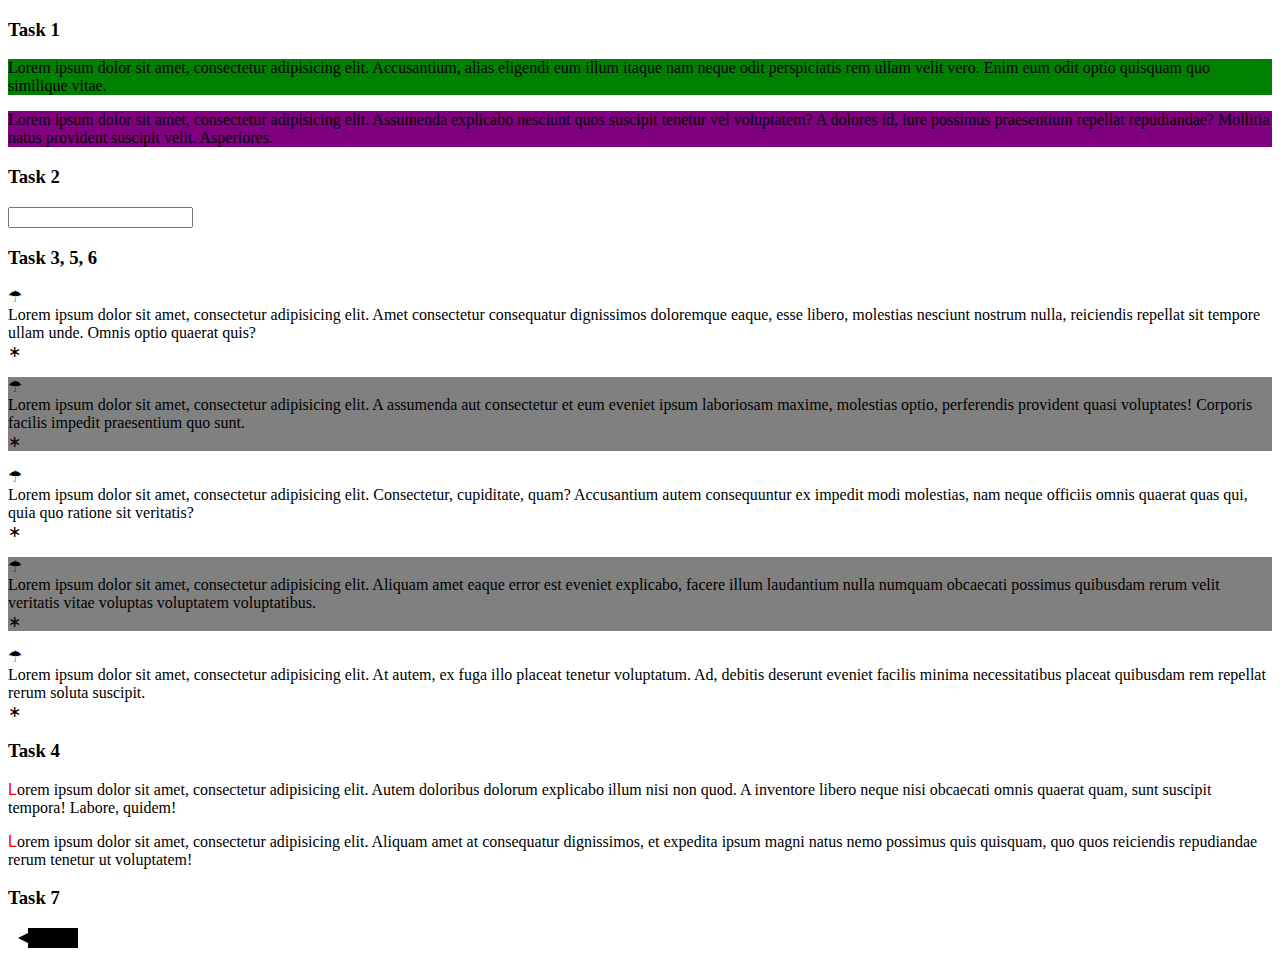
==== Part1/index.html @ a9de8899 "Initial commit" ====
<!DOCTYPE html>
<html lang="en">
    <head>
        <meta charset="UTF-8">
        <title>Homework 6</title>
        <link rel="stylesheet" href="css/style.css">
    </head>
    <body>
        <h3>Task 1</h3>
        <p class="first-rainbow">Lorem ipsum dolor sit amet, consectetur adipisicing elit. Accusantium,
            alias eligendi eum illum itaque nam neque odit perspiciatis rem ullam velit vero.
            Enim eum odit optio quisquam quo similique vitae.</p>
        <p class="second-rainbow">Lorem ipsum dolor sit amet, consectetur adipisicing elit.
            Assumenda explicabo nesciunt quos suscipit tenetur vel voluptatem? A dolores id, iure possimus praesentium
            repellat repudiandae? Mollitia natus provident suscipit velit. Asperiores.</p>
        <h3>Task 2</h3>
        <input type="text">
        <h3>Task 3, 5, 6</h3>
        <div class="third-fifth-sixth">
            <p>Lorem ipsum dolor sit amet, consectetur adipisicing elit. Amet consectetur consequatur dignissimos
                doloremque eaque, esse libero, molestias nesciunt nostrum nulla, reiciendis repellat sit tempore ullam unde.
                Omnis optio quaerat quis?</p>
            <p>Lorem ipsum dolor sit amet, consectetur adipisicing elit.
                A assumenda aut consectetur et eum eveniet ipsum laboriosam maxime, molestias optio, perferendis provident
                quasi voluptates! Corporis facilis impedit praesentium quo sunt.</p>
            <p>Lorem ipsum dolor sit amet, consectetur adipisicing elit. Consectetur, cupiditate, quam?
                Accusantium autem consequuntur ex impedit modi molestias,
                nam neque officiis omnis quaerat quas qui, quia quo ratione sit veritatis?</p>
            <p>Lorem ipsum dolor sit amet, consectetur adipisicing elit. Aliquam amet eaque error est eveniet explicabo,
                facere illum laudantium nulla numquam obcaecati possimus quibusdam rerum velit veritatis vitae voluptas
                voluptatem voluptatibus.</p>
            <p>Lorem ipsum dolor sit amet, consectetur adipisicing elit. At autem, ex fuga illo placeat tenetur voluptatum.
                Ad, debitis deserunt eveniet facilis minima necessitatibus placeat quibusdam rem repellat rerum soluta suscipit.</p>
        </div>
        <h3>Task 4</h3>
        <div class="fourth-task">
            <p>Lorem ipsum dolor sit amet, consectetur adipisicing elit. Autem doloribus dolorum explicabo illum nisi non quod.
                A inventore libero neque nisi obcaecati omnis quaerat quam, sunt suscipit tempora! Labore, quidem!</p>
            <p>Lorem ipsum dolor sit amet, consectetur adipisicing elit. Aliquam amet at consequatur dignissimos,
               et expedita ipsum magni natus nemo possimus quis quisquam,
                quo quos reiciendis repudiandae rerum tenetur ut voluptatem!</p>
        </div>
        <h3>Task 7</h3>
        <div class="seventh-task"></div>
    </body>
</html>
---- Part1/css/style.css ----
.first-rainbow{
    background: #008000;
}
.second-rainbow{
    background: #800080;
}
.first-rainbow:hover{
    background: #ff0;
}
.second-rainbow:hover{
    background: #a52a2a;
}
.first-rainbow:active{
    background: #f00;
}
.second-rainbow:active{
    background: #ffd700;
}
input:focus{
    border-color: #080;
}
.third-fifth-sixth p:nth-child(even){
    background: #808080;
}
.fourth-task p::first-letter{
    font-family: Georgia, sans-serif;
    color: #f00;
    font-weight: 2em;
}
.third-fifth-sixth p::after{
    content: "\2217";
}
.third-fifth-sixth p::after, p::before{
    display: block;
    width: 100%;
}
.third-fifth-sixth p::before{
    content: "\2602";
}
.seventh-task{
    width: 50px;
    height: 20px;
    background: #000;
    margin-left: 20px;
    position: relative;
}
.seventh-task::after{
    content: "";
    border: 5px solid transparent;
    border-right: 10px solid #000;
    position: absolute;
    left: -15px;
    top: 5px;
}
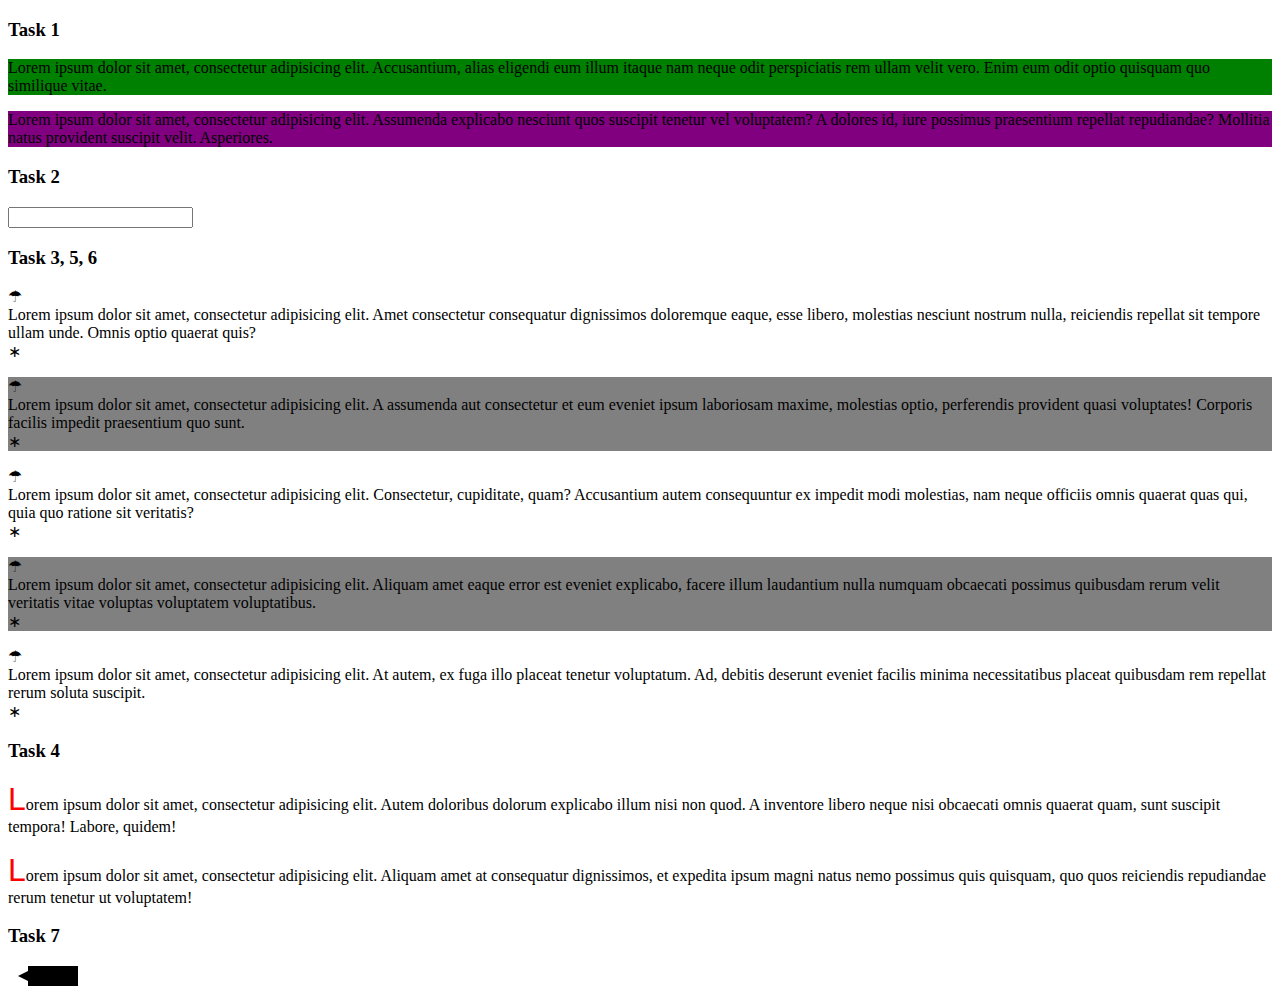
==== commit 937fd79a: "Add comments" ====
--- a/Part1/index.html
+++ b/Part1/index.html
@@ -6,6 +6,7 @@
         <link rel="stylesheet" href="css/style.css">
     </head>
     <body>
+        <!--Just task 1-->
         <h3>Task 1</h3>
         <p class="first-rainbow">Lorem ipsum dolor sit amet, consectetur adipisicing elit. Accusantium,
             alias eligendi eum illum itaque nam neque odit perspiciatis rem ullam velit vero.
@@ -13,8 +14,10 @@
         <p class="second-rainbow">Lorem ipsum dolor sit amet, consectetur adipisicing elit.
             Assumenda explicabo nesciunt quos suscipit tenetur vel voluptatem? A dolores id, iure possimus praesentium
             repellat repudiandae? Mollitia natus provident suscipit velit. Asperiores.</p>
+        <!--Task 2-->
         <h3>Task 2</h3>
         <input type="text">
+        <!--Aaaaand task 3, 5, 6!-->
         <h3>Task 3, 5, 6</h3>
         <div class="third-fifth-sixth">
             <p>Lorem ipsum dolor sit amet, consectetur adipisicing elit. Amet consectetur consequatur dignissimos
@@ -32,6 +35,7 @@
             <p>Lorem ipsum dolor sit amet, consectetur adipisicing elit. At autem, ex fuga illo placeat tenetur voluptatum.
                 Ad, debitis deserunt eveniet facilis minima necessitatibus placeat quibusdam rem repellat rerum soluta suscipit.</p>
         </div>
+        <!--Too hard task 4-->
         <h3>Task 4</h3>
         <div class="fourth-task">
             <p>Lorem ipsum dolor sit amet, consectetur adipisicing elit. Autem doloribus dolorum explicabo illum nisi non quod.
@@ -40,6 +44,7 @@
                et expedita ipsum magni natus nemo possimus quis quisquam,
                 quo quos reiciendis repudiandae rerum tenetur ut voluptatem!</p>
         </div>
+        <!--Paint. Task 7-->
         <h3>Task 7</h3>
         <div class="seventh-task"></div>
     </body>
--- a/Part1/css/style.css
+++ b/Part1/css/style.css
@@ -1,3 +1,4 @@
+/*Properties for task one*/
 .first-rainbow{
     background: #008000;
 }
@@ -16,16 +17,18 @@
 .second-rainbow:active{
     background: #ffd700;
 }
+/*Properties for task two*/
 input:focus{
     border-color: #080;
 }
+/*Properties fo compilation task 3, 4, 5*/
 .third-fifth-sixth p:nth-child(even){
     background: #808080;
 }
 .fourth-task p::first-letter{
     font-family: Georgia, sans-serif;
     color: #f00;
-    font-weight: 2em;
+    font-size: 2em;
 }
 .third-fifth-sixth p::after{
     content: "\2217";
@@ -37,6 +40,7 @@
 .third-fifth-sixth p::before{
     content: "\2602";
 }
+/*Last task, paint*/
 .seventh-task{
     width: 50px;
     height: 20px;
